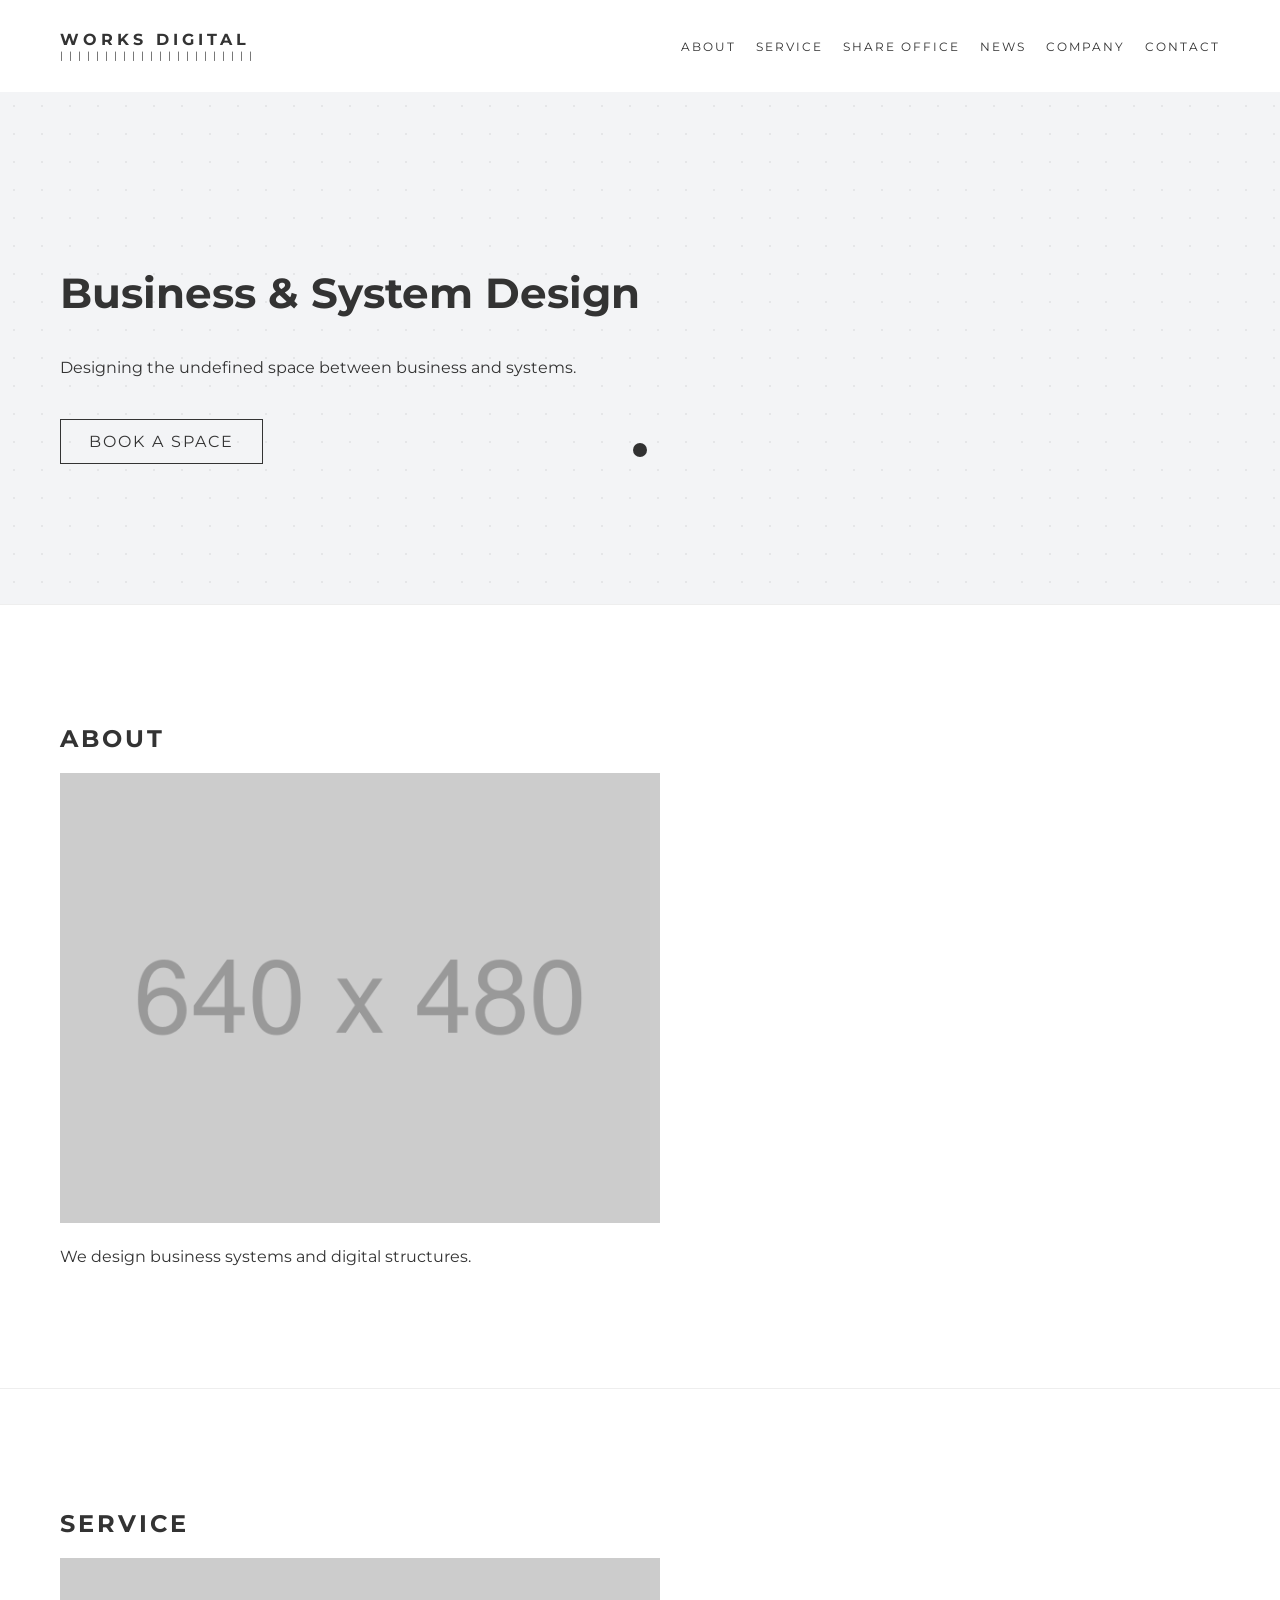
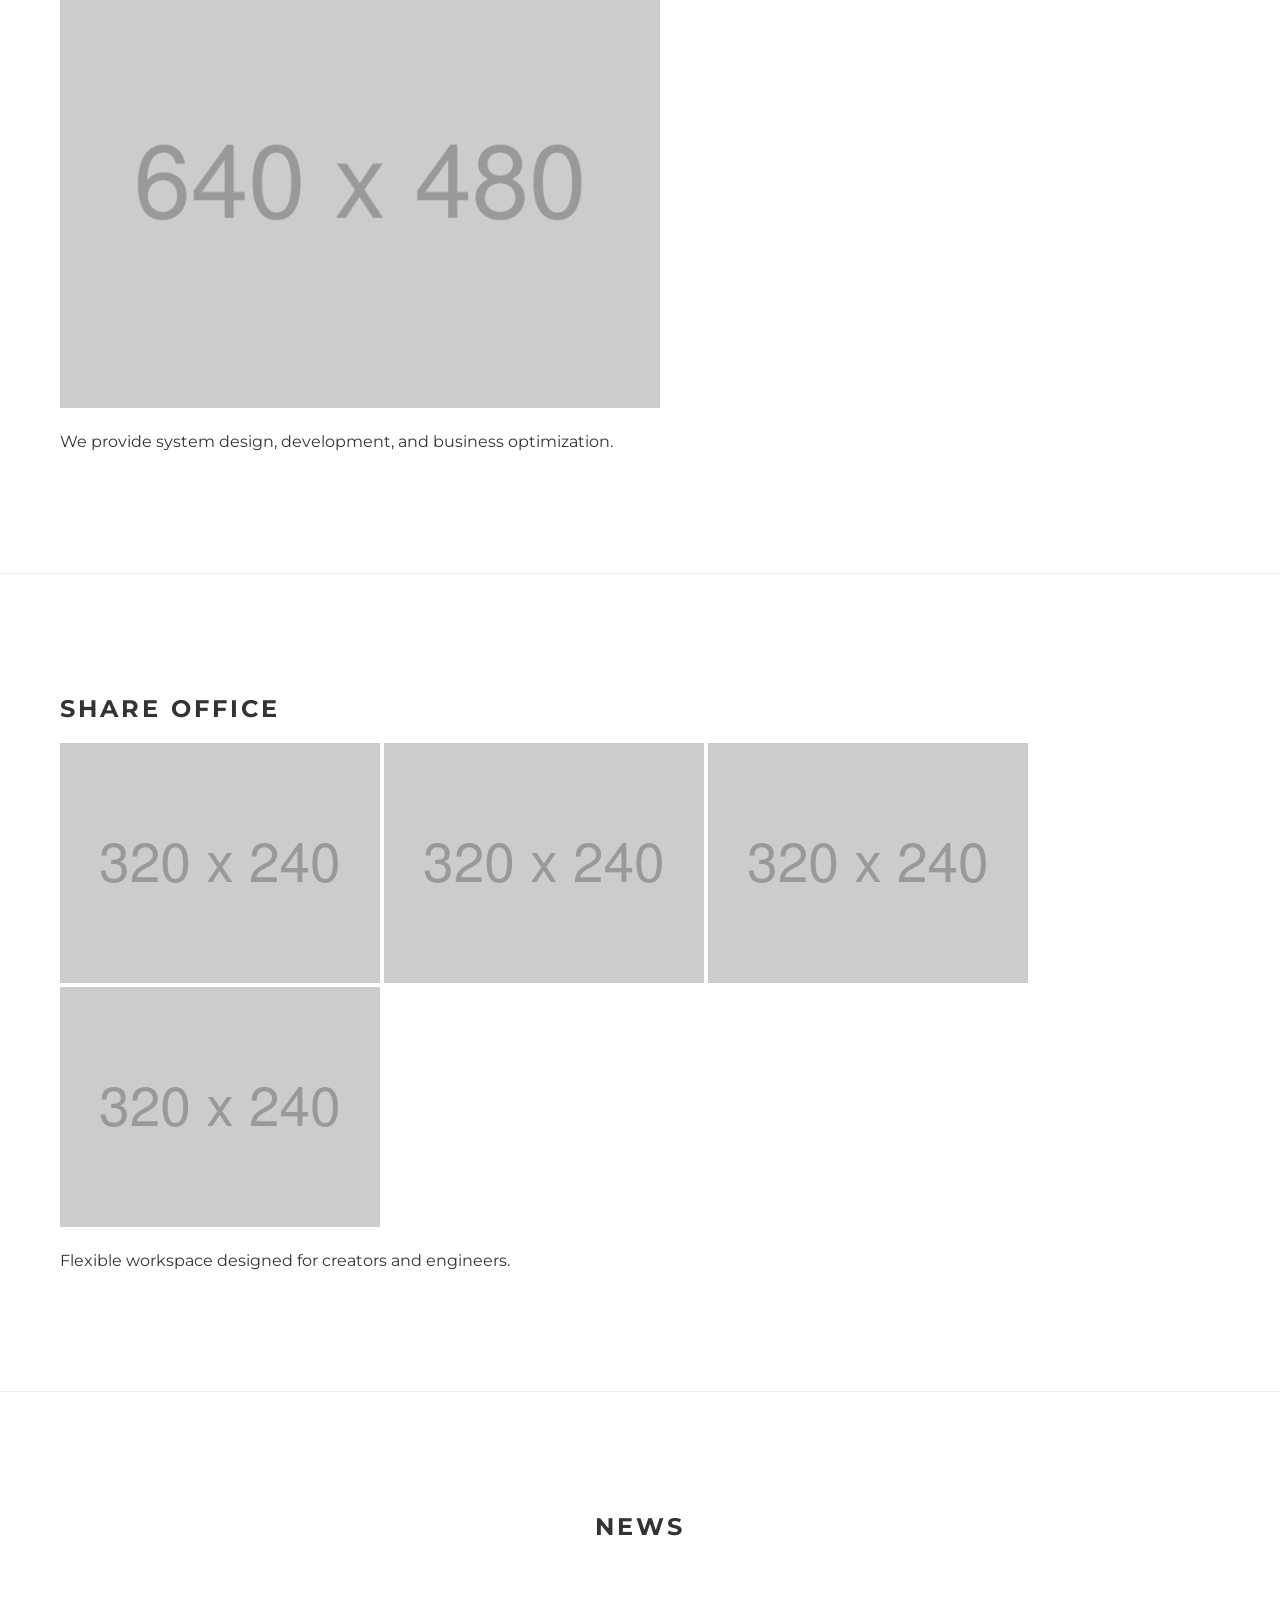
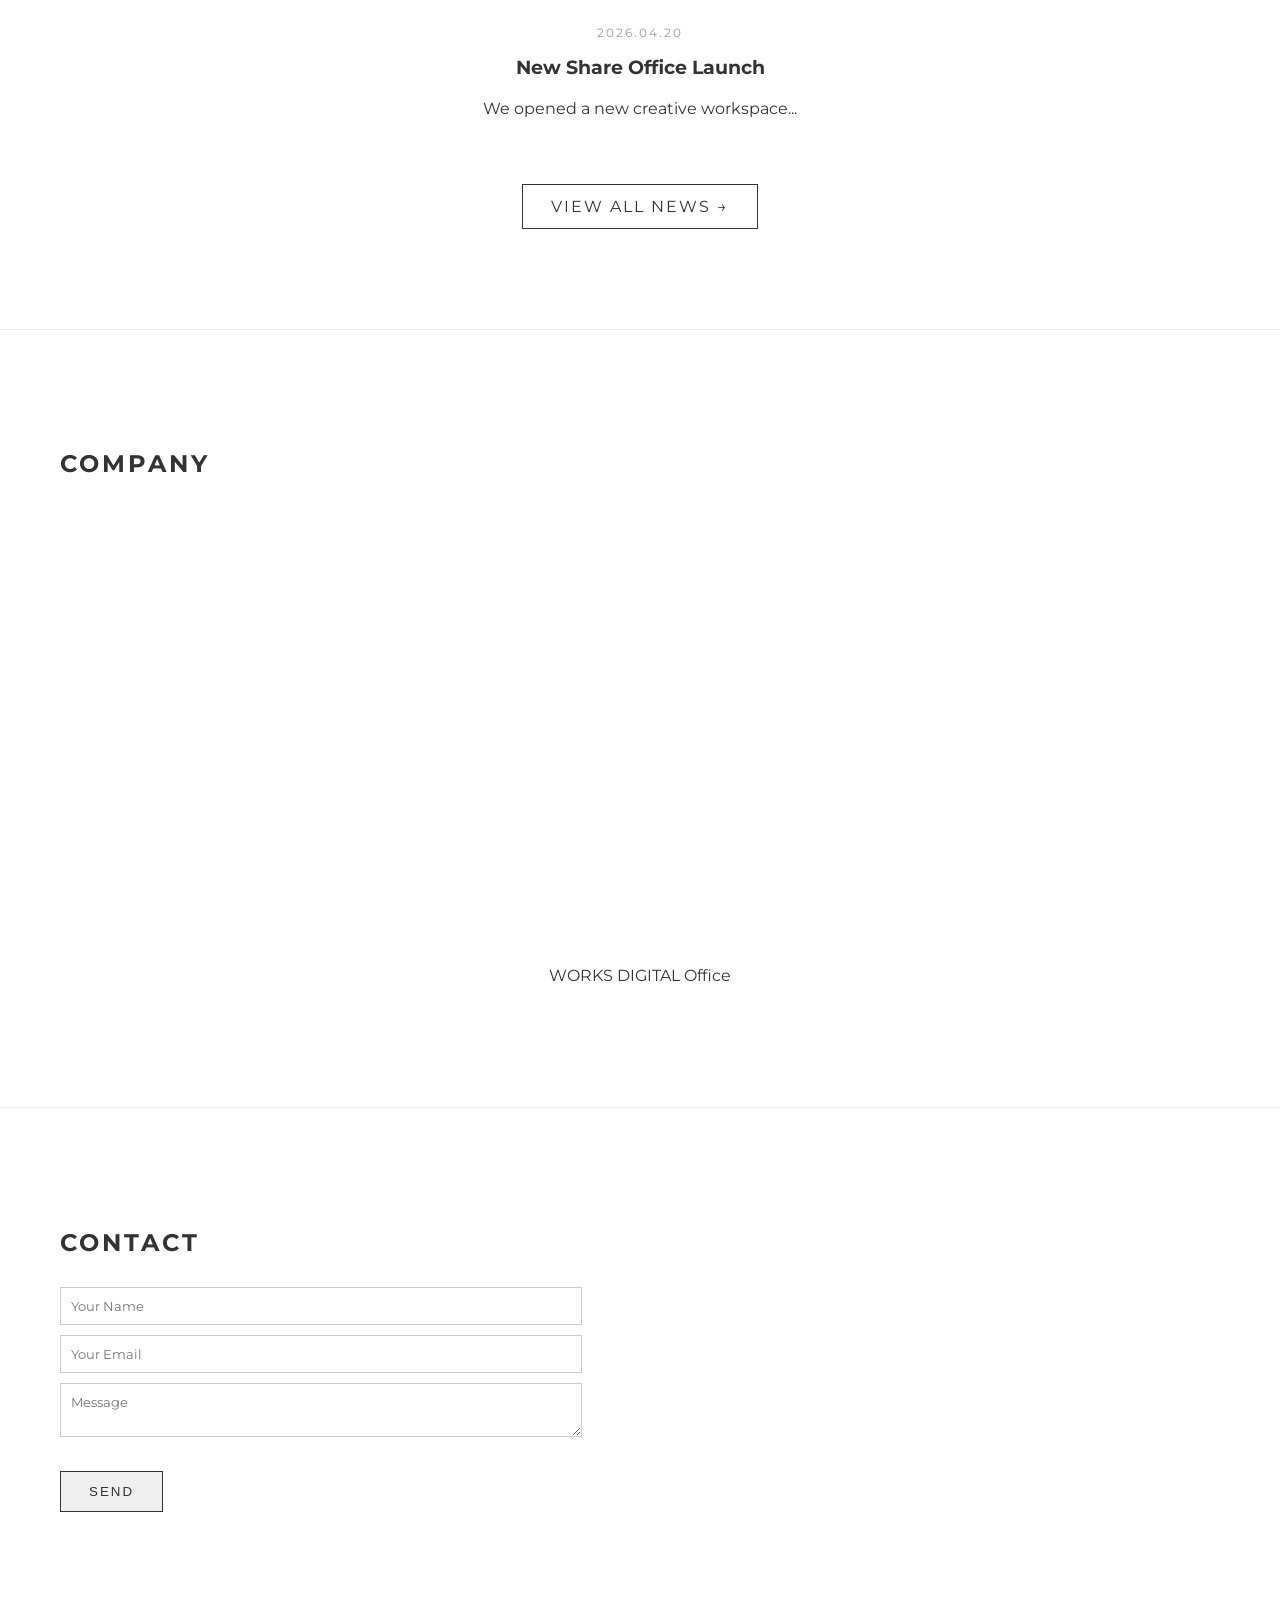
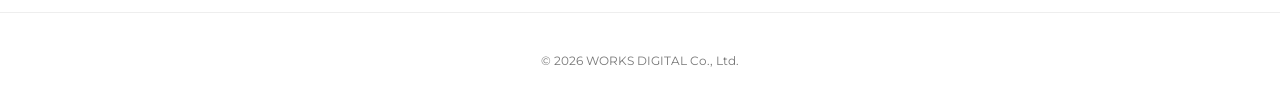
==== index.html @ 273e3bbe "done" ====
<!DOCTYPE html>
<html lang="en">
<head>
<meta charset="UTF-8" />
<meta name="viewport" content="width=device-width, initial-scale=1.0"/>
<title>WORKS DIGITAL</title>

<link href="https://fonts.googleapis.com/css2?family=Montserrat:wght@400;600;700&display=swap" rel="stylesheet">

<style>
html { scroll-behavior: smooth; }

/* ===== BODY ===== */
body {
  margin: 0;
  font-family: 'Montserrat', sans-serif;
  color: #333;
  background: #fff;
  cursor: none;
}

/* ===== CURSOR ===== */
.virtual-cursor {
  position: fixed;
  width: 14px;
  height: 14px;
  background: rgba(0,0,0,0.8);
  border-radius: 50%;
  pointer-events: none;
  transform: translate(-50%, -50%);
  z-index: 9999;
  display: flex;
  align-items: center;
  justify-content: center;
  color: #fff;
  font-size: 8px;
  letter-spacing: 1px;
  transition: all 0.2s ease;
}

/* ===== HEADER ===== */
header {
  padding: 30px 60px;
  display: flex;
  justify-content: space-between;
  align-items: center;
  position: sticky;
  top: 0;
  background: #fff;
  z-index: 1000;
}

.logo { font-weight: 700; letter-spacing: 4px; }
.logo-bar { font-size: 10px; letter-spacing: 6px; }

nav {
  display: flex;
  align-items: center;
}

nav a {
  margin-left: 20px;
  text-decoration: none;
  color: #333;
  font-size: 12px;
  letter-spacing: 2px;
  position: relative;
}

/* NAV HOVER */
nav a::after {
  content: "";
  position: absolute;
  width: 0;
  height: 1px;
  bottom: -3px;
  left: 0;
  background: #333;
  transition: 0.3s;
}
nav a:hover::after {
  width: 100%;
}

/* HERO */
.hero { 
  padding: 140px 60px; 
  
  background-color: #f3f4f6;
  background-image: radial-gradient(rgba(0,0,0,0.06) 1px, transparent 1px);
  background-size: 28px 28px;
}

h1 { font-size: 42px; }
h2 { letter-spacing: 3px; }
p { line-height: 1.8; }

/* BUTTON */
.btn {
  display: inline-block;
  margin-top: 20px;
  padding: 12px 28px;
  border: 1px solid #333;
  text-decoration: none;
  color: #333;
  letter-spacing: 2px;
  transition: 0.3s;
}
.btn:hover {
  background: #333;
  color: #fff;
}

/* SECTION */
section {
  padding: 100px 60px;
  border-bottom: 1px solid #eee;
}

/* FOOTER */
footer {
  padding: 40px;
  text-align: center;
  font-size: 12px;
  color: #777;
}

/* MODAL */
#bookingModal {
  display: none;
  position: fixed;
  top: 0;
  left: 0;
  width: 100%;
  height: 100%;
  background: #ffffff;
  justify-content: center;
  align-items: center;
  flex-direction: column;
  z-index: 999;
}

/* MOBILE */
@media (max-width: 768px) {

  body { cursor: auto; }
  .virtual-cursor { display: none; }

  header {
    padding: 20px;
    align-items: flex-start;
  }

  nav {
    flex-direction: column;
    align-items: flex-end;
    margin-top: 10px;
    gap: 8px;
  }

  nav a {
    margin: 0;
    font-size: 12px;
  }

  .hero { padding: 80px 20px; }
  h1 { font-size: 28px; }

  section { padding: 60px 20px; }

  h1, h2, p { text-align: center; }

  .btn {
    width: 80%;
    text-align: center;
  }
}

/* FADE */
.fade {
  opacity: 0;
  transform: translateY(20px);
  transition: 0.6s;
  pointer-events: none;
}
.fade.show {
  opacity: 1;
  transform: translateY(0);
  pointer-events: auto;
}

#contact form {
    margin-top: 30px;
    max-width: 500px;
  }

  #contact input,
  #contact textarea {
    width: 100%;
    margin-bottom: 10px;
    padding: 10px;
    border: 1px solid #ccc;
    font-family: inherit;
  }

  /* NEWS */
#news {
  text-align: center;
}

.news-item {
  max-width: 600px;
  margin: 40px auto;
}

.news-item .date {
  font-size: 12px;
  color: #999;
  letter-spacing: 2px;
}

.news-item h3 {
  margin: 10px 0;
}

 /* COMPANY */
.map {
  max-width: 800px;
  margin: 40px auto;
}

#company p {
  text-align: center;
}

/* ===== MOBILE FIX ===== */
@media (max-width: 768px) {

  /* ① 画像ズレ修正 */
  #about img,
  #service img {
    width: 100%;
    height: auto;
    display: block;
    margin: 0 auto;
  }

  /* ② CONTACT崩れ修正 */
  #contact form {
    margin: 30px auto;
    width: 100%;
    max-width: 100%;
  }

  #contact input,
  #contact textarea {
    width: 100%;
    box-sizing: border-box;
  }

  #contact button {
    width: 100%;
  }

}

</style>
</head>

<body>

<!-- CURSOR -->
<div class="virtual-cursor" id="cursor">
  <span id="cursorText"></span>
</div>

<header>
  <div>
    <div class="logo">WORKS DIGITAL</div>
    <div class="logo-bar">||||||||||||||||||||||</div>
  </div>
  <nav>
    <a href="#about">ABOUT</a>
    <a href="#service">SERVICE</a>
    <a href="#share">SHARE OFFICE</a>
    <a href="#news">NEWS</a>
    <a href="#company">COMPANY</a>
    <a href="#contact">CONTACT</a>
  </nav>
</header>

<section class="hero">
  <h1>Business & System Design</h1>
  <p>Designing the undefined space between business and systems.</p>
  <a onclick="openBooking()" class="btn">BOOK A SPACE</a>
</section>

<section id="about" class="fade">
  <h2>ABOUT</h2>

  <img 
    src="img/about/640x480.png"
    srcset="
      img/about/320x240.png 320w,
      img/about/640x480.png 640w,
      img/about/800x600.png 800w
    "
    sizes="(max-width: 768px) 100vw, 600px"
    alt="About image"
  >

  <p>We design business systems and digital structures.</p>
</section>

<section id="service" class="fade">
  <h2>SERVICE</h2>

  <img 
    src="img/service/640x480.png"
    srcset="
      img/service/320x240.png 320w,
      img/service/640x480.png 640w,
      img/service/800x600.png 800w
    "
    sizes="(max-width: 768px) 100vw, 600px"
    alt="Service image"
  >

  <p>We provide system design, development, and business optimization.</p>
</section>

<section id="share" class="fade">
  <h2>SHARE OFFICE</h2>

  <div class="gallery">
    <img src="img/share/320x240.png" alt="Share image 1">
    <img src="img/share/320x240.png" alt="Share image 2">
    <img src="img/share/320x240.png" alt="Share image 3">
    <img src="img/share/320x240.png" alt="Share image 4">
  </div>

  <p>Flexible workspace designed for creators and engineers.</p>
</section>
<section id="news" class="fade">
  <h2>NEWS</h2>
　<div class="news-item">
    <p class="date">2026.04.20</p>
    <h3>New Share Office Launch</h3>
    <p>We opened a new creative workspace...</p>
  </div>

  <a href="news.html" class="btn">VIEW ALL NEWS →</a>
</section>
<section id="company" class="fade">
  <h2>COMPANY</h2>

  <div class="map">
    <iframe 
      src="https://www.google.com/maps?q=Shibuya+Tokyo&output=embed"
      width="100%" 
      height="400" 
      style="border:0;" 
      loading="lazy">
    </iframe>
  </div>

  <p>
    WORKS DIGITAL Office
  </p>
</section>
<section id="contact" class="fade">
  <h2>CONTACT</h2>

  <form action="https://formspree.io/f/xvzdrbqr" method="POST">

    <input type="text" name="name" placeholder="Your Name" required>

    <input type="email" name="email" placeholder="Your Email" required>

    <textarea name="message" placeholder="Message" required></textarea>

    <button type="submit" class="btn">SEND</button>

  </form>
</section>

<footer>© 2026 WORKS DIGITAL Co., Ltd.</footer>

<div id="bookingModal">
  <h2>What do you want to book?</h2>
  <div style="margin-top:20px;">
    <a href="https://calendar.app.google/jhtGub4u4WqRioit6" class="btn">OFFICE</a>
    <a href="https://calendar.app.google/FurURr7vJDFDzrS2A" class="btn">INTERVIEW</a>
  </div>
  <p onclick="closeBooking()">CLOSE</p>
</div>

<script>
/* MODAL */
function openBooking() {
  document.getElementById("bookingModal").style.display = "flex";
}
function closeBooking() {
  document.getElementById("bookingModal").style.display = "none";
}

/* FADE */
const fades = document.querySelectorAll('.fade');
window.addEventListener('scroll', () => {
  fades.forEach(el => {
    const rect = el.getBoundingClientRect().top;
    if (rect < window.innerHeight - 100) {
      el.classList.add('show');
    }
  });
});

/* CURSOR */
const cursor = document.getElementById('cursor');
const cursorText = document.getElementById('cursorText');

let mouseX = window.innerWidth / 2;
let mouseY = window.innerHeight / 2;
let currentX = mouseX;
let currentY = mouseY;
let speed = 0.12;

window.addEventListener('mousemove', e => {
  mouseX = e.clientX;
  mouseY = e.clientY;
});

window.addEventListener('mousedown', () => {
  speed = 0.2;
  cursor.style.background = '#555';
  cursorText.innerText = 'CLICK';
});
window.addEventListener('mouseup', () => {
  speed = 0.12;
  cursor.style.background = 'rgba(0,0,0,0.8)';
  cursorText.innerText = '';
});

/* HOVER + MAGNET */
const hoverTargets = document.querySelectorAll('a, .btn');

hoverTargets.forEach(el => {

  el.addEventListener('mouseenter', () => {
    cursor.style.width = '40px';
    cursor.style.height = '40px';
    cursor.style.background = 'rgba(0,0,0,0.6)';
    cursorText.innerText = 'VIEW';
  });

  el.addEventListener('mouseleave', () => {
    cursor.style.width = '14px';
    cursor.style.height = '14px';
    cursor.style.background = 'rgba(0,0,0,0.8)';
    cursorText.innerText = '';
    el.style.transform = 'translate(0,0)';
  });

  el.addEventListener('mousemove', (e) => {
    const rect = el.getBoundingClientRect();
    const offsetX = e.clientX - (rect.left + rect.width / 2);
    const offsetY = e.clientY - (rect.top + rect.height / 2);
    el.style.transform = `translate(${offsetX * 0.2}px, ${offsetY * 0.2}px)`;
  });

});

/* ANIMATION LOOP */
function animate() {
  currentX += (mouseX - currentX) * speed;
  currentY += (mouseY - currentY) * speed;
  cursor.style.left = currentX + 'px';
  cursor.style.top = currentY + 'px';
  requestAnimationFrame(animate);
}
animate();
</script>

</body>
</html>
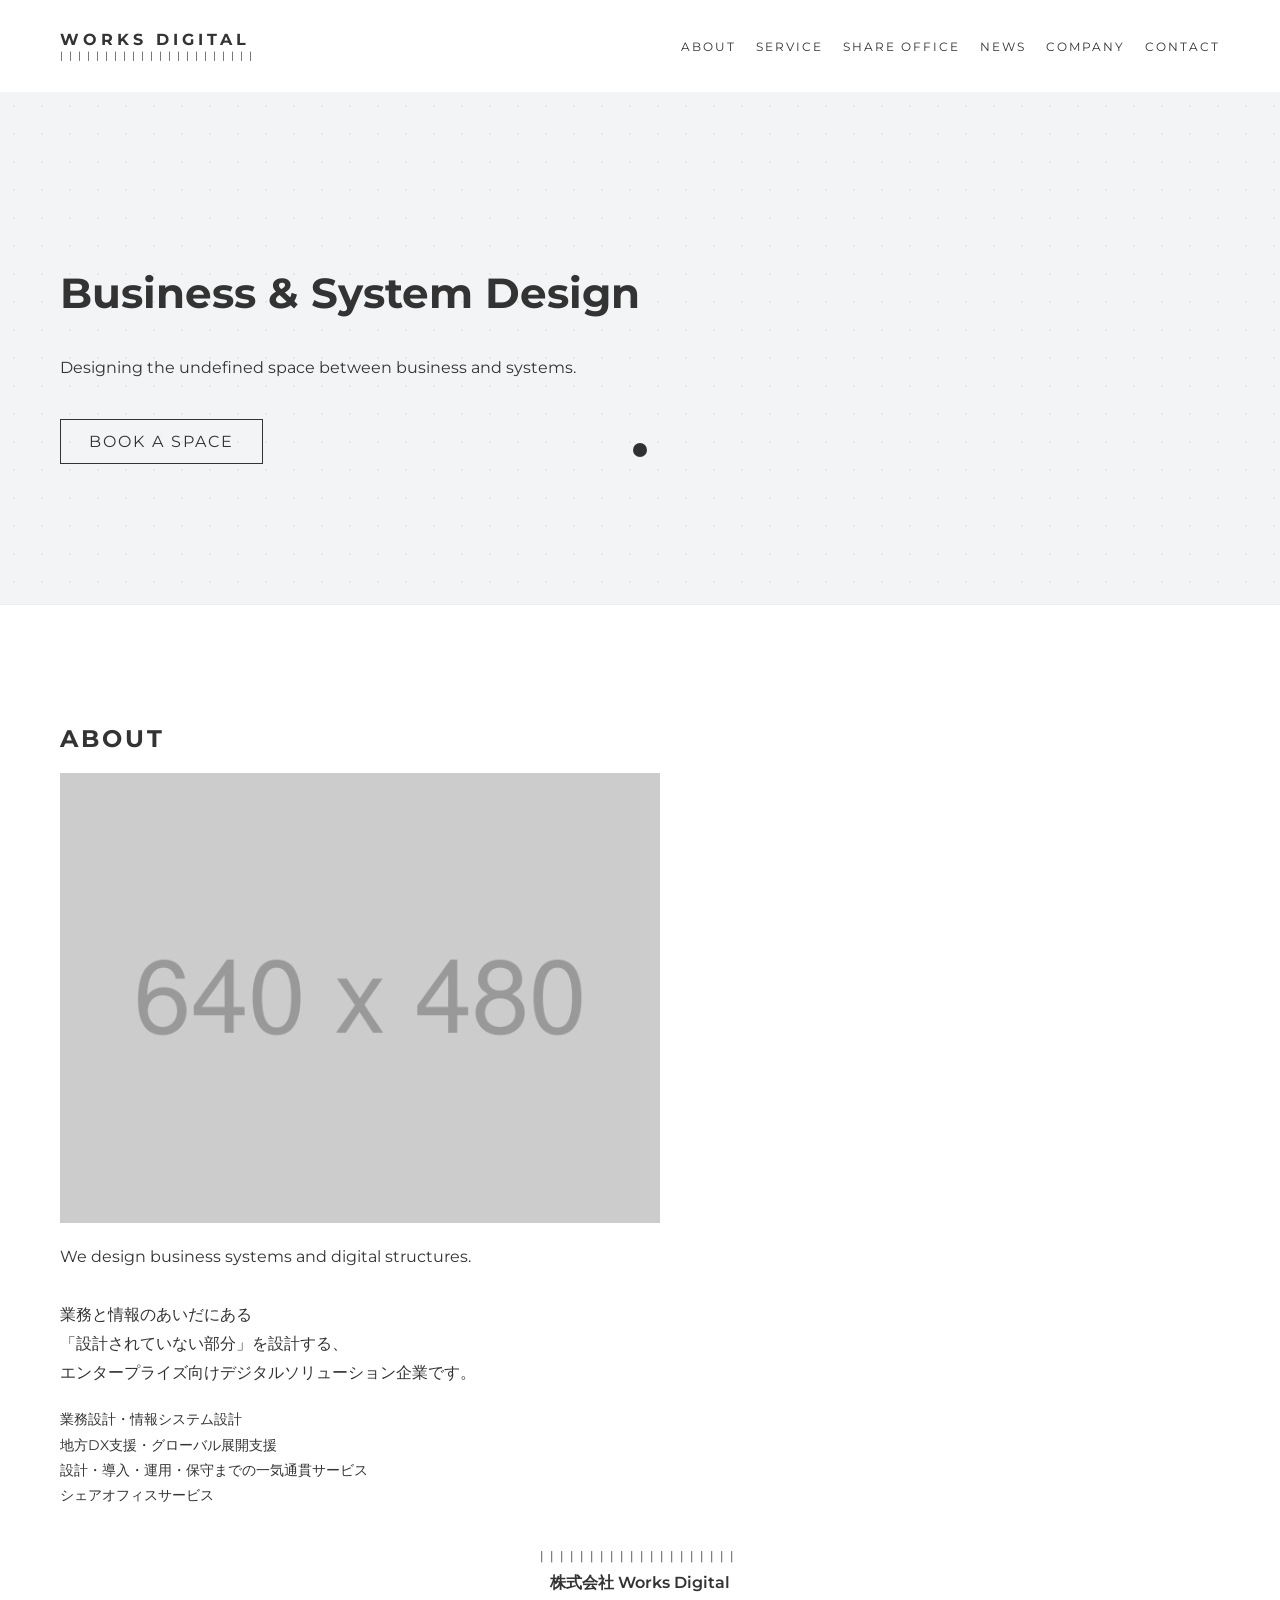
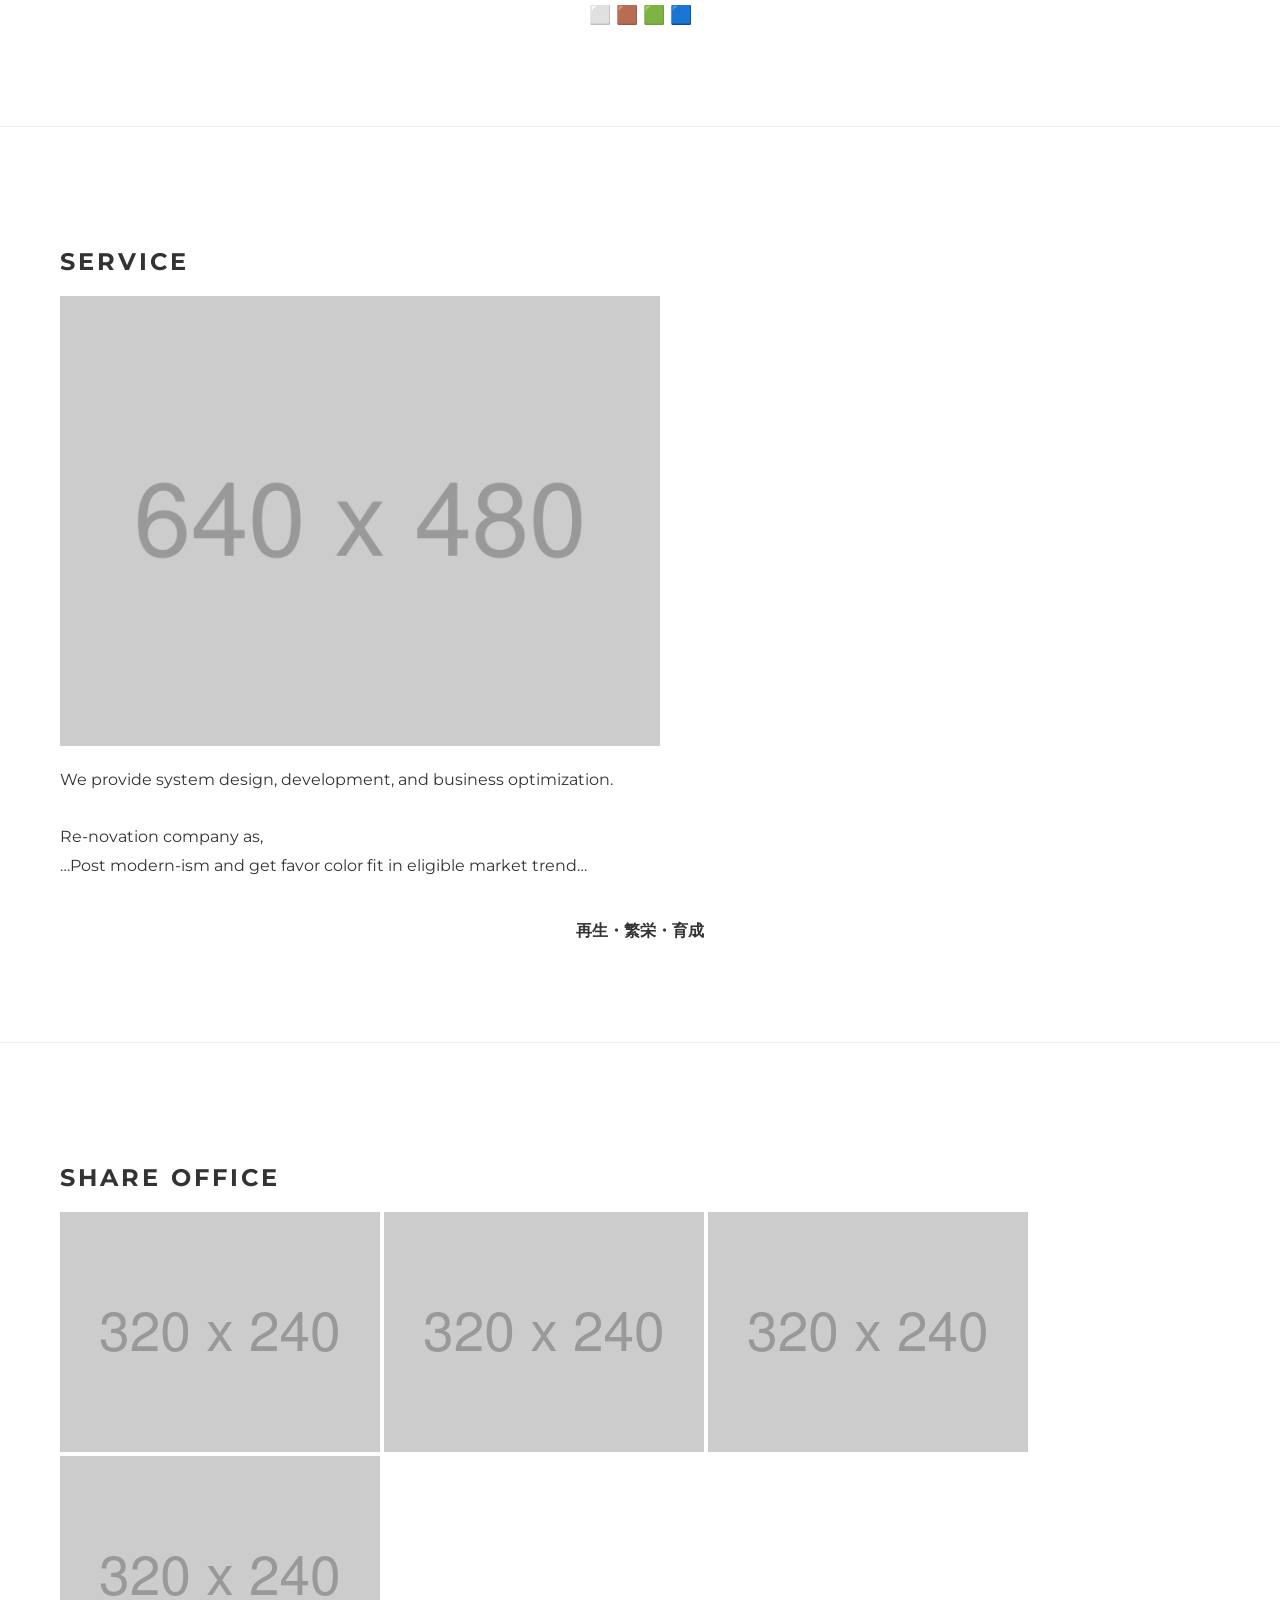
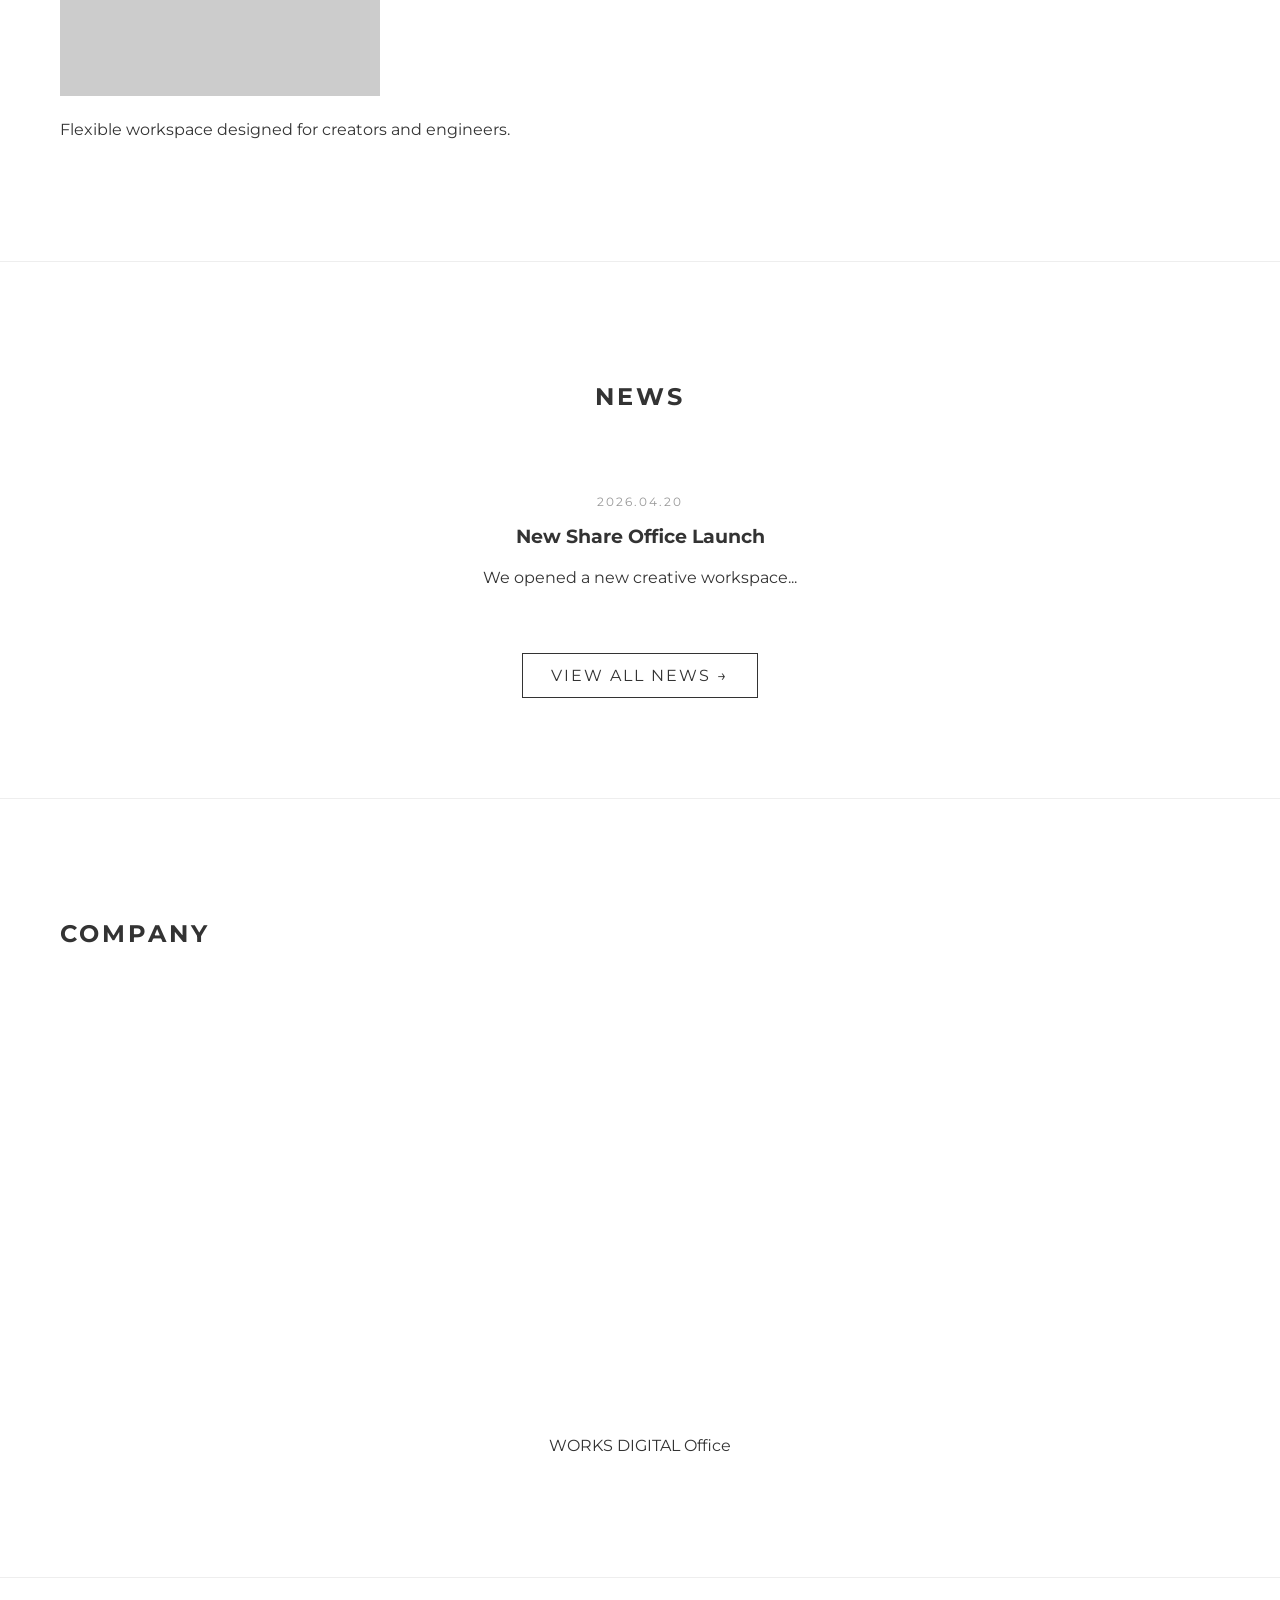
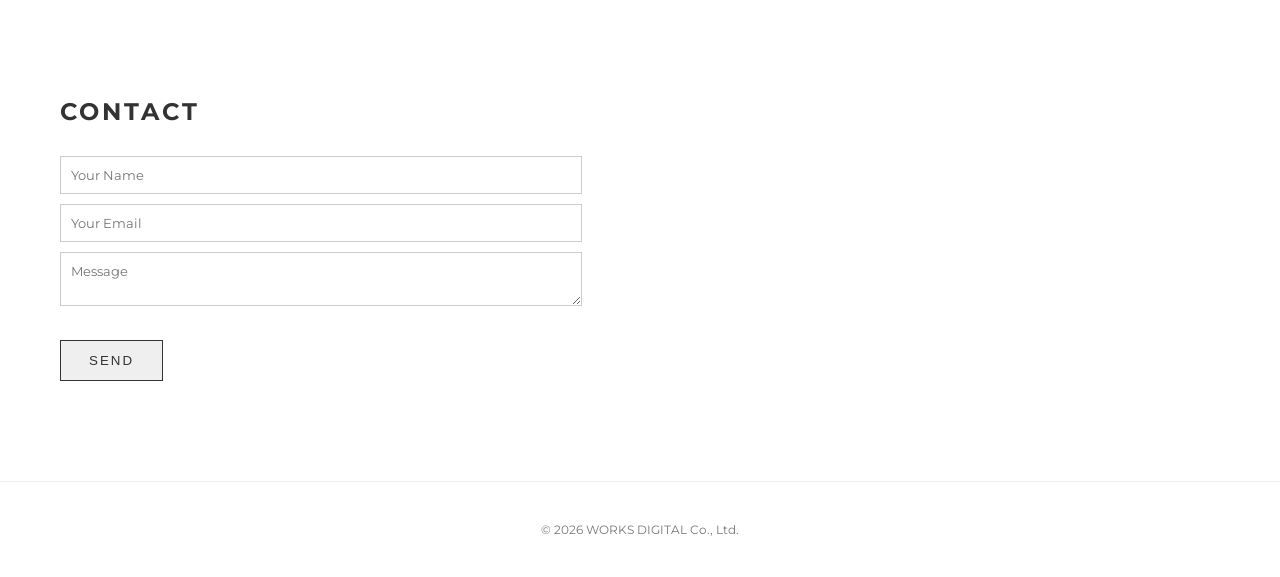
==== commit a46dcc50: "Update branding block and copy" ====
--- a/index.html
+++ b/index.html
@@ -67,7 +67,7 @@
   position: relative;
 }
 
-/* NAV HOVER */
+/* ==== NAV HOVER ==== */
 nav a::after {
   content: "";
   position: absolute;
@@ -82,7 +82,7 @@
   width: 100%;
 }
 
-/* HERO */
+/* ==== HERO ==== */
 .hero { 
   padding: 140px 60px; 
   
@@ -95,7 +95,7 @@
 h2 { letter-spacing: 3px; }
 p { line-height: 1.8; }
 
-/* BUTTON */
+/* ==== BUTTON ==== */
 .btn {
   display: inline-block;
   margin-top: 20px;
@@ -111,13 +111,13 @@
   color: #fff;
 }
 
-/* SECTION */
+/* ==== SECTION ==== */
 section {
   padding: 100px 60px;
   border-bottom: 1px solid #eee;
 }
 
-/* FOOTER */
+/* ==== FOOTER ==== */
 footer {
   padding: 40px;
   text-align: center;
@@ -125,7 +125,7 @@
   color: #777;
 }
 
-/* MODAL */
+/* ==== MODAL ==== */
 #bookingModal {
   display: none;
   position: fixed;
@@ -140,7 +140,7 @@
   z-index: 999;
 }
 
-/* MOBILE */
+/* ==== MOBILE ==== */
 @media (max-width: 768px) {
 
   body { cursor: auto; }
@@ -176,7 +176,7 @@
   }
 }
 
-/* FADE */
+/* ==== FADE ==== */
 .fade {
   opacity: 0;
   transform: translateY(20px);
@@ -203,7 +203,7 @@
     font-family: inherit;
   }
 
-  /* NEWS */
+  /* ==== NEWS ==== */
 #news {
   text-align: center;
 }
@@ -223,7 +223,7 @@
   margin: 10px 0;
 }
 
- /* COMPANY */
+ /* ==== COMPANY ==== */
 .map {
   max-width: 800px;
   margin: 40px auto;
@@ -236,7 +236,6 @@
 /* ===== MOBILE FIX ===== */
 @media (max-width: 768px) {
 
-  /* ① 画像ズレ修正 */
   #about img,
   #service img {
     width: 100%;
@@ -245,7 +244,6 @@
     margin: 0 auto;
   }
 
-  /* ② CONTACT崩れ修正 */
   #contact form {
     margin: 30px auto;
     width: 100%;
@@ -309,7 +307,34 @@
     alt="About image"
   >
 
-  <p>We design business systems and digital structures.</p>
+ <p>
+  We design business systems and digital structures.<br><br>
+
+  業務と情報のあいだにある<br>
+  「設計されていない部分」を設計する、<br>
+  エンタープライズ向けデジタルソリューション企業です。
+</p>
+
+<p style="margin-top:20px; font-size:14px;">
+  業務設計・情報システム設計<br>
+  地方DX支援・グローバル展開支援<br>
+  設計・導入・運用・保守までの一気通貫サービス<br>
+  シェアオフィスサービス
+</p>
+
+<div style="margin-top:40px; text-align:center;">
+
+  <div style="letter-spacing:6px; font-size:12px;">
+    ||||||||||||||||||||
+  </div>
+
+  <div style="margin-top:10px; font-weight:600;">
+    株式会社 Works Digital
+  </div>
+
+  <div style="margin-top:10px; font-size:18px;">
+    ⬜️ 🟫 🟩 🟦
+  </div>
 </section>
 
 <section id="service" class="fade">
@@ -326,7 +351,20 @@
     alt="Service image"
   >
 
-  <p>We provide system design, development, and business optimization.</p>
+  <p>
+  We provide system design, development, and business optimization.<br><br>
+
+  Re-novation company as,<br>
+  …Post modern-ism and get favor color fit in eligible market trend…
+</p>
+
+<div style="margin-top:40px; text-align:center;">
+
+  <div style="margin-top:10px; font-weight:600;">
+    再生・繁栄・育成
+  </div>
+
+</div>
 </section>
 
 <section id="share" class="fade">
@@ -341,6 +379,7 @@
 
   <p>Flexible workspace designed for creators and engineers.</p>
 </section>
+
 <section id="news" class="fade">
   <h2>NEWS</h2>
 　<div class="news-item">
@@ -351,6 +390,7 @@
 
   <a href="news.html" class="btn">VIEW ALL NEWS →</a>
 </section>
+
 <section id="company" class="fade">
   <h2>COMPANY</h2>
 
@@ -368,6 +408,7 @@
     WORKS DIGITAL Office
   </p>
 </section>
+
 <section id="contact" class="fade">
   <h2>CONTACT</h2>
 
@@ -387,16 +428,16 @@
 <footer>© 2026 WORKS DIGITAL Co., Ltd.</footer>
 
 <div id="bookingModal">
-  <h2>What do you want to book?</h2>
+  <h2>SELECT A BOOKING OPTION</h2>
   <div style="margin-top:20px;">
-    <a href="https://calendar.app.google/jhtGub4u4WqRioit6" class="btn">OFFICE</a>
-    <a href="https://calendar.app.google/FurURr7vJDFDzrS2A" class="btn">INTERVIEW</a>
+    <a href="https://calendar.app.google/jhtGub4u4WqRioit6" class="btn">For OFFICE</a>
+    <a href="https://calendar.app.google/FurURr7vJDFDzrS2A" class="btn">For INTERVIEW</a>
   </div>
   <p onclick="closeBooking()">CLOSE</p>
 </div>
 
 <script>
-/* MODAL */
+/* ==== MODAL ==== */
 function openBooking() {
   document.getElementById("bookingModal").style.display = "flex";
 }
@@ -404,7 +445,7 @@
   document.getElementById("bookingModal").style.display = "none";
 }
 
-/* FADE */
+/* ==== FADE ==== */
 const fades = document.querySelectorAll('.fade');
 window.addEventListener('scroll', () => {
   fades.forEach(el => {
@@ -415,7 +456,7 @@
   });
 });
 
-/* CURSOR */
+/* ==== CURSOR ==== */
 const cursor = document.getElementById('cursor');
 const cursorText = document.getElementById('cursorText');
 
@@ -441,7 +482,7 @@
   cursorText.innerText = '';
 });
 
-/* HOVER + MAGNET */
+/* ==== HOVER + MAGNET ==== */
 const hoverTargets = document.querySelectorAll('a, .btn');
 
 hoverTargets.forEach(el => {
@@ -470,7 +511,7 @@
 
 });
 
-/* ANIMATION LOOP */
+/* ==== ANIMATION LOOP ==== */
 function animate() {
   currentX += (mouseX - currentX) * speed;
   currentY += (mouseY - currentY) * speed;
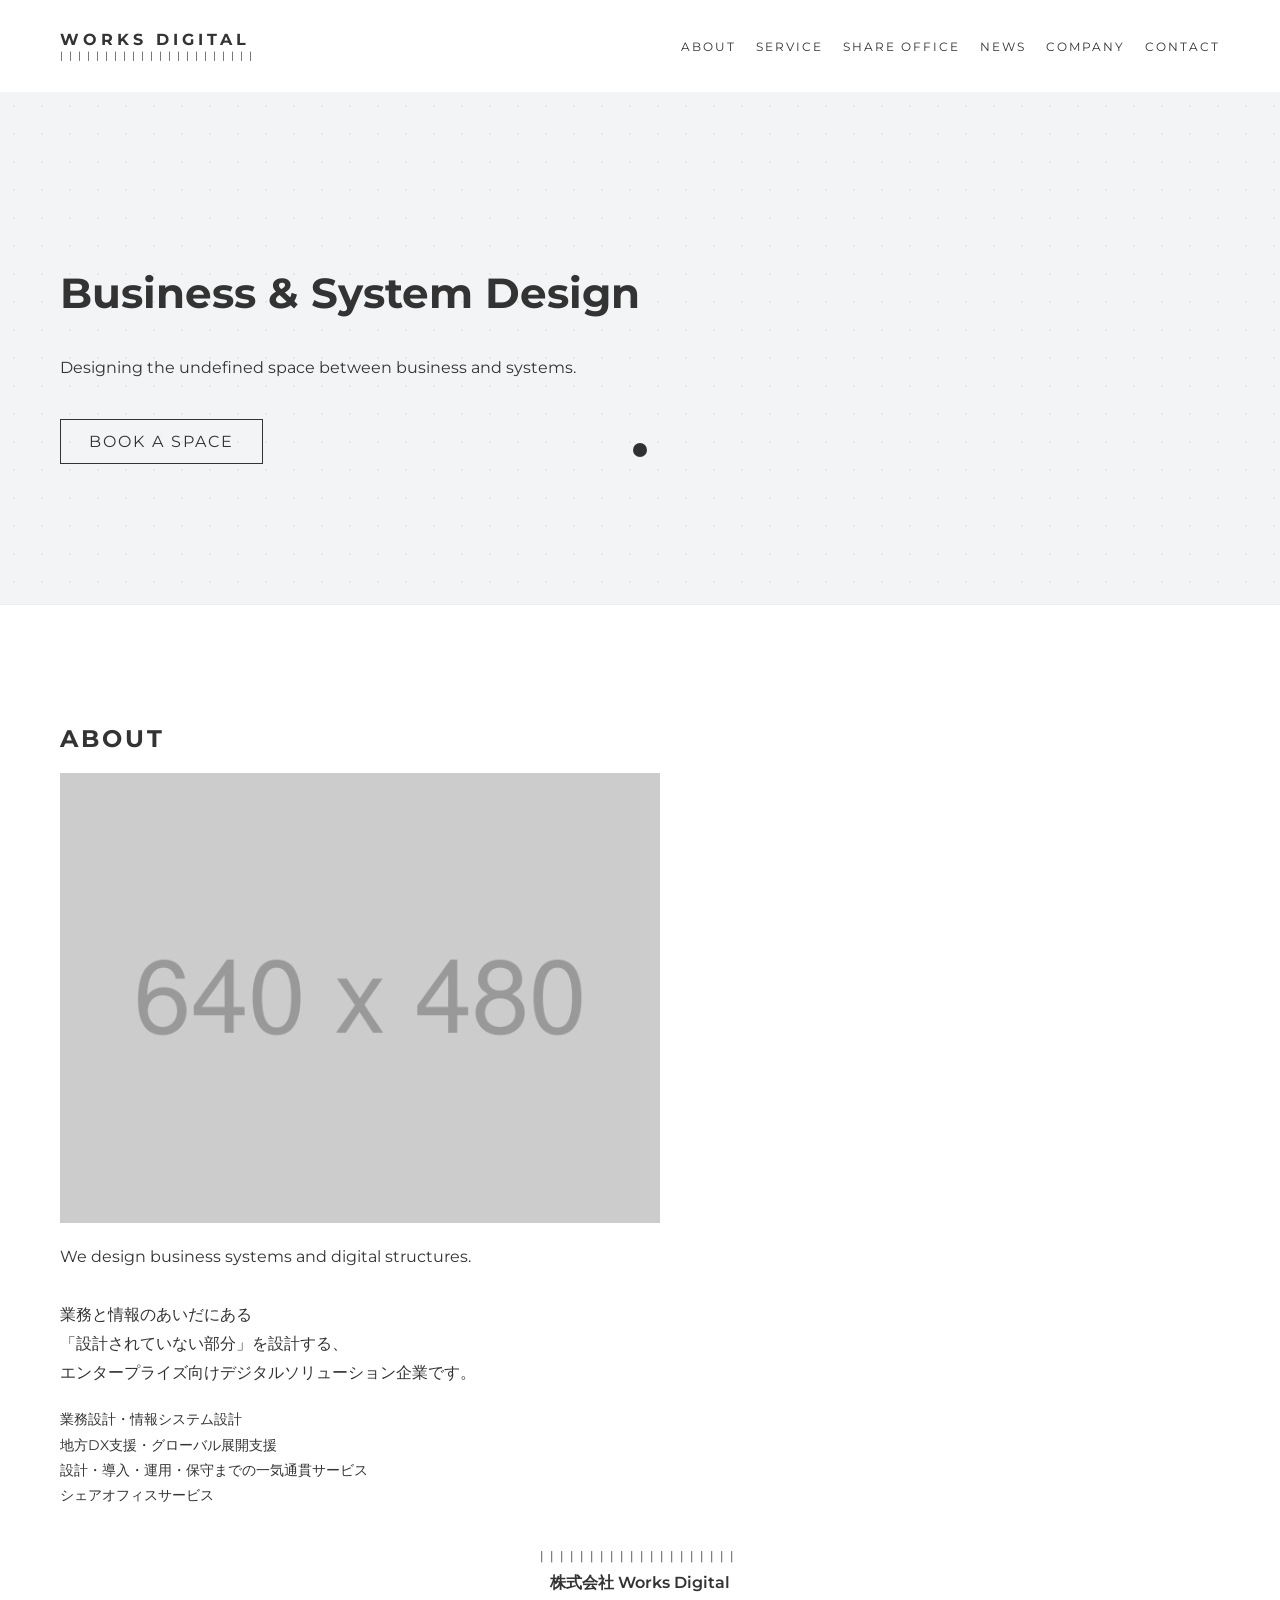
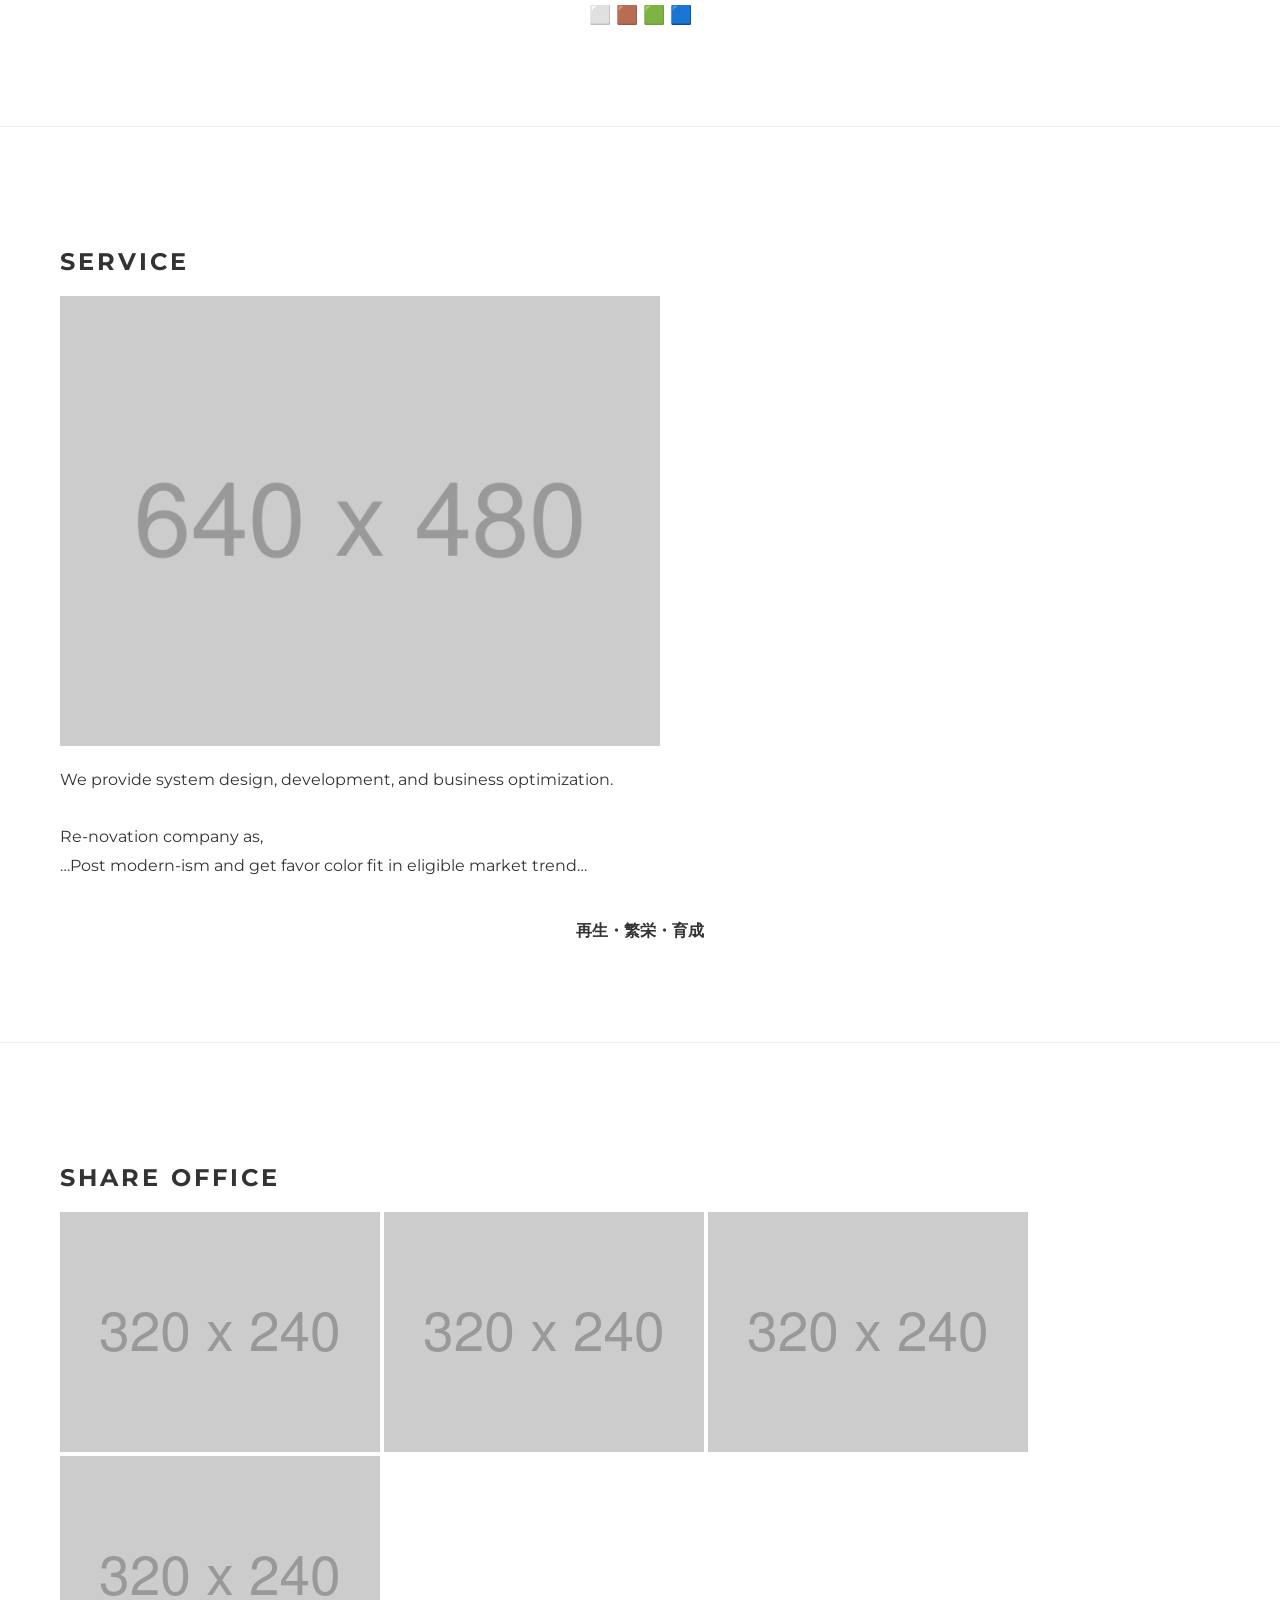
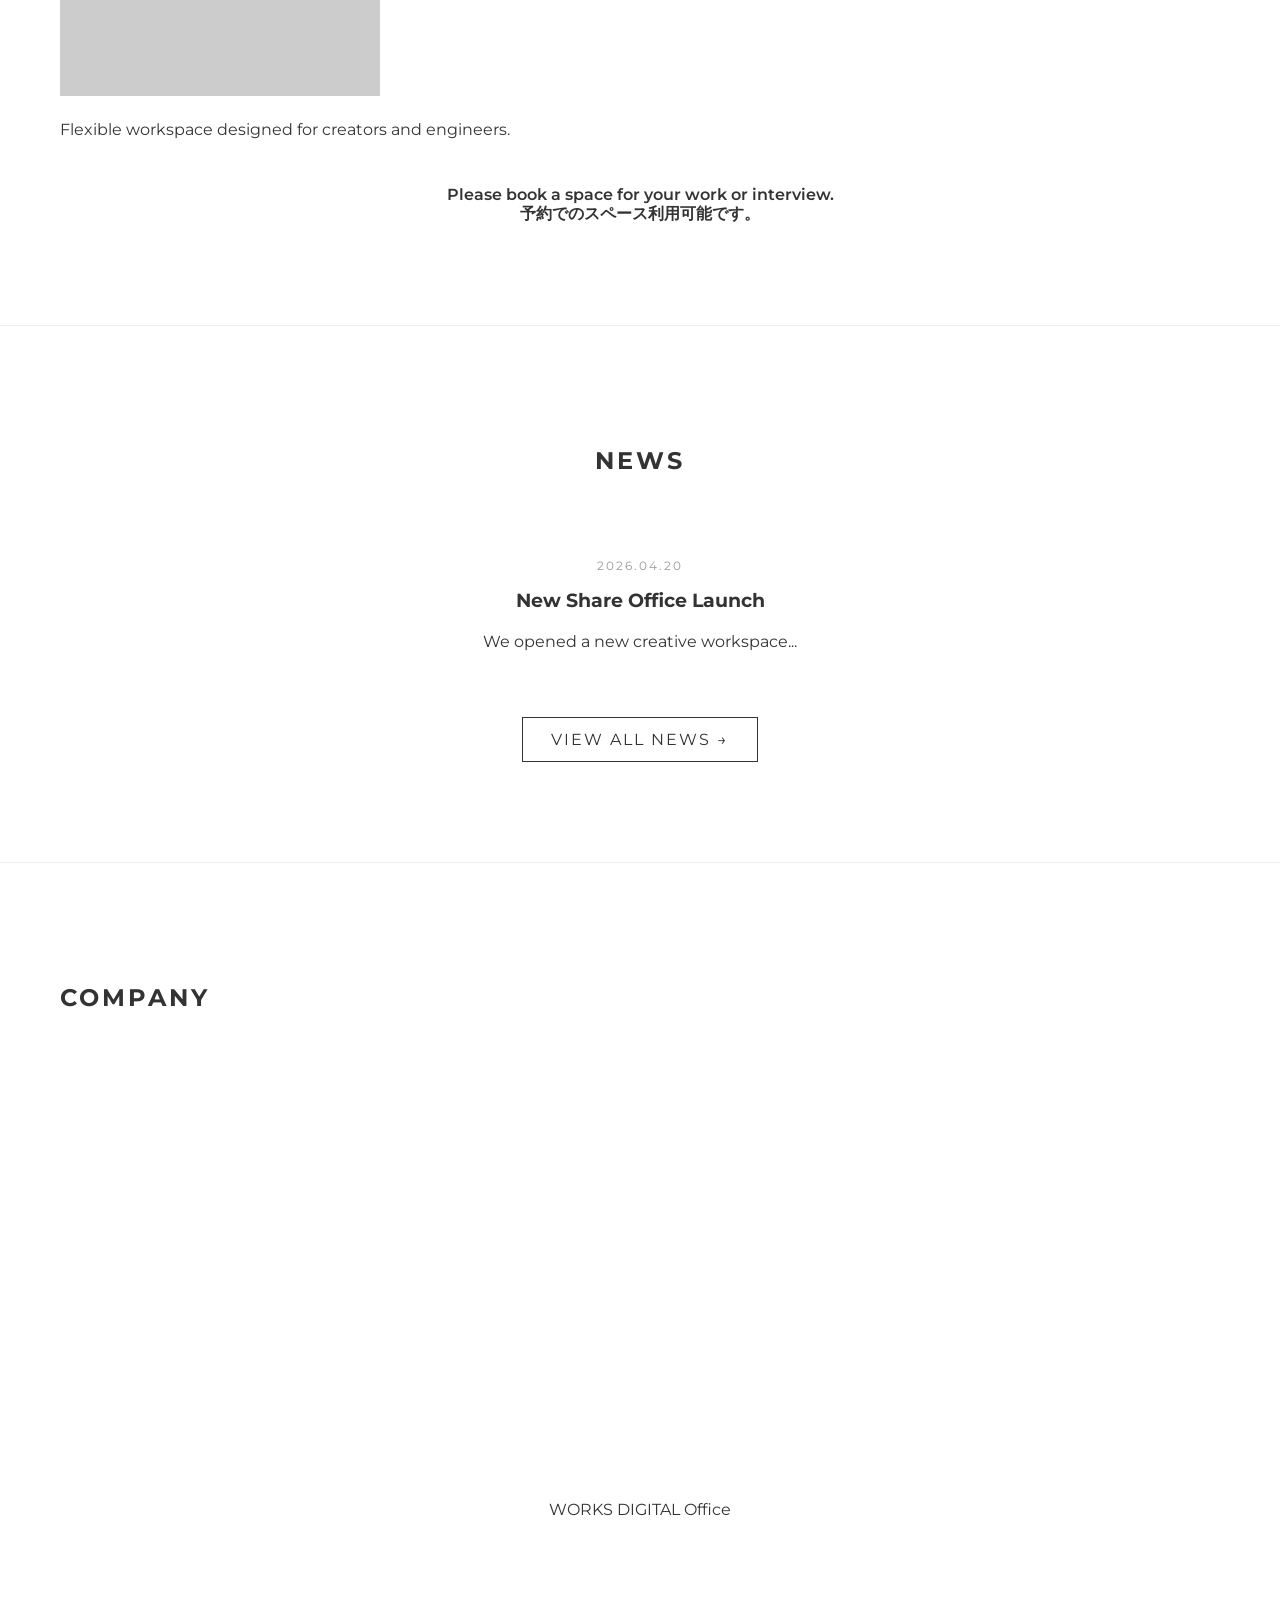
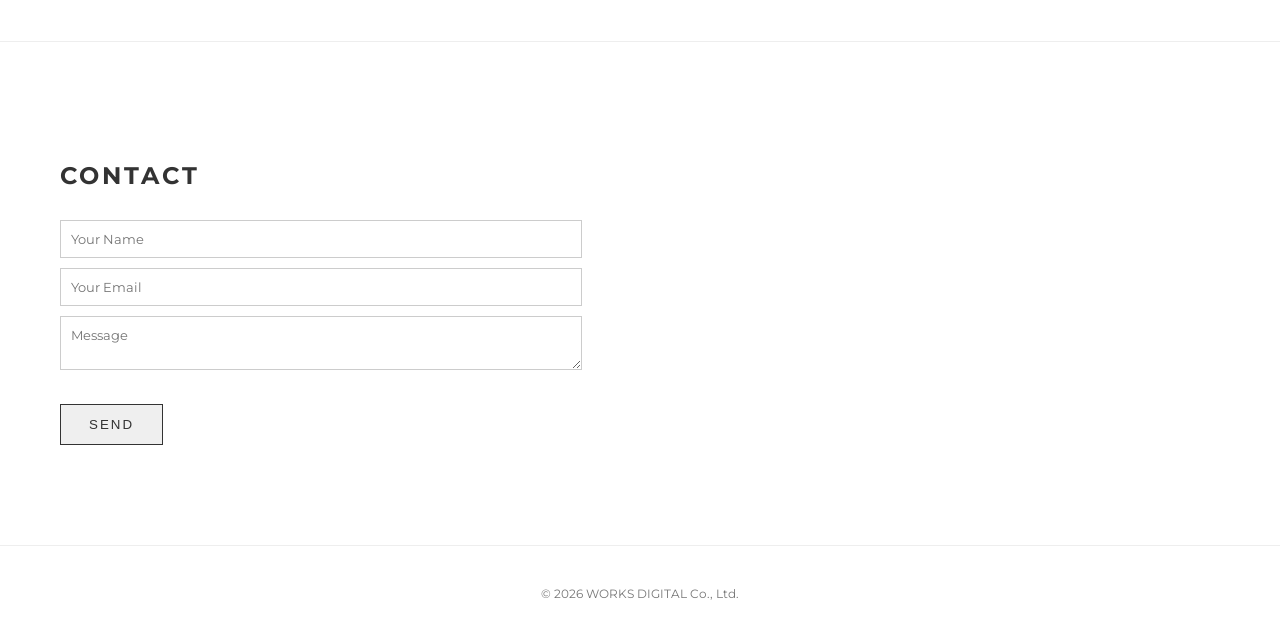
==== commit b4dda6ad: "update the texts" ====
--- a/index.html
+++ b/index.html
@@ -378,6 +378,12 @@
   </div>
 
   <p>Flexible workspace designed for creators and engineers.</p>
+
+  <div style="margin-top:40px; text-align:center;">
+  
+  <div style="margin-top:10px; font-weight:600;">
+    Please book a space for your work or interview.<br>予約でのスペース利用可能です。
+  </div>
 </section>
 
 <section id="news" class="fade">
@@ -396,7 +402,7 @@
 
   <div class="map">
     <iframe 
-      src="https://www.google.com/maps?q=Shibuya+Tokyo&output=embed"
+      src="https://www.google.com/maps?q=Kamagaya+Chiba&output=embed"
       width="100%" 
       height="400" 
       style="border:0;" 
